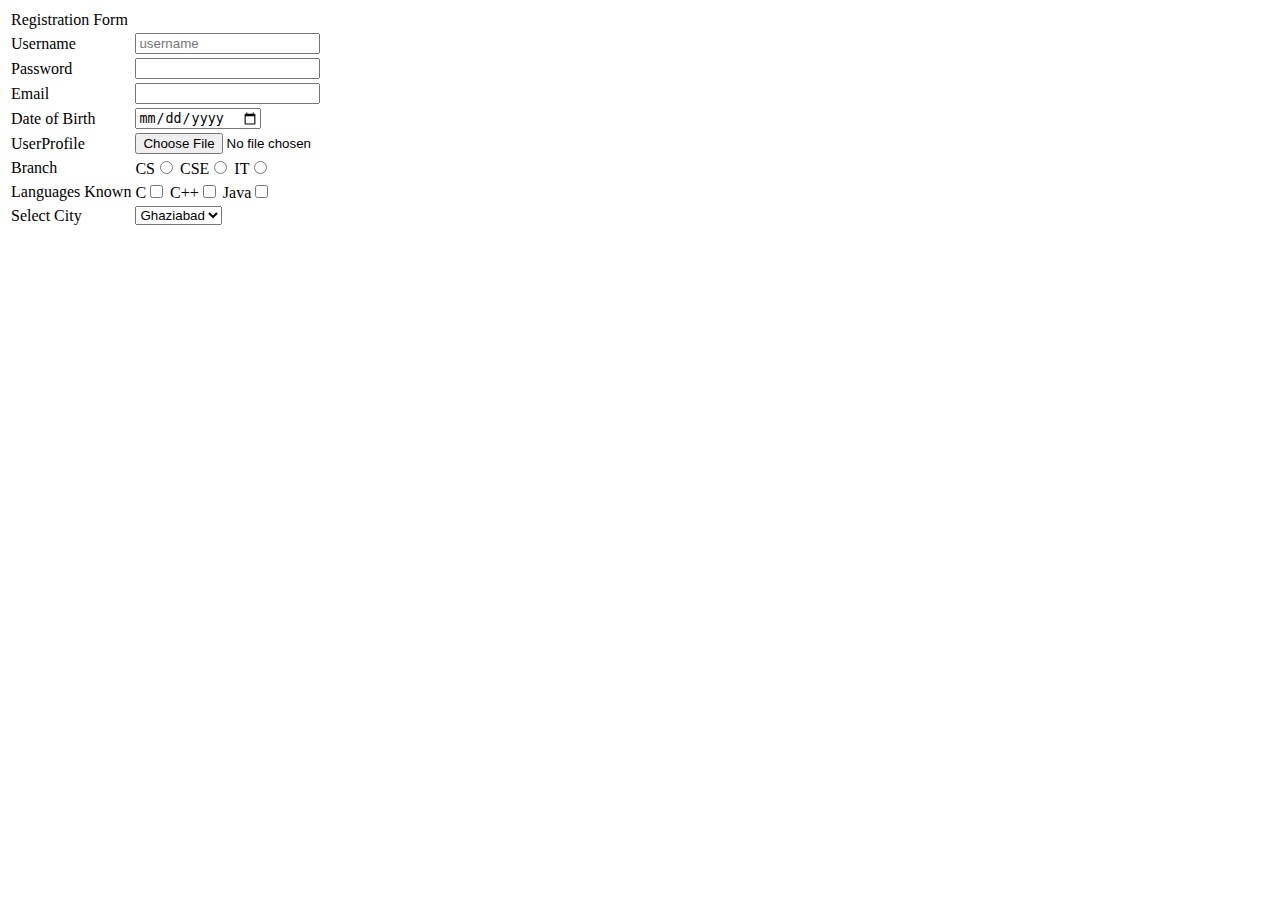
==== index.html @ 2dc23250 "hello" ====
<!DOCTYPE html>
<html lang="en">
<head>
    <meta charset="UTF-8">
    <meta name="viewport" content="width=device-width, initial-scale=1.0">
    <title>Document</title>
</head>
<body>
    <table>
        <tr><td colspan="2">Registration Form</td></tr>
        <tr><td>Username</td>
        <td><input type="text" placeholder="username"></td></tr>
        <tr>
            <td>Password</td>
            <td><input type="password"></td>
        </tr>
        <tr>
        <td>Email</td>
        <td><input type="email"></td>
    </tr>
    <tr>
        <td>Date of Birth</td>
        <td><input type="date"></td>
    </tr>
    <tr>
        <td>UserProfile</td>
        <td><input type="file"></td>
    </tr>
    <tr>
        <td>Branch</td>
        <td>
            CS<input type="radio" value="CS" name="r1">
            CSE<input type="radio" value="CSE" name="r2">
            IT<input type="radio" value="IT" name="r3">
        </td>
    </tr>
    <tr>
        <td>Languages Known</td>
        <td>
            C<input type="checkbox" name="c1">
            C++<input type="checkbox" name="c2">
            Java<input type="checkbox" name="c3">
        </td>
    </tr>
    <tr>
        <td>Select City</td>
        <td>
        <select>
        <option value="GZB">Ghaziabad</option>
        <option value="DLH">Delhi</option>
        <option value="Noida">Noida</option>
    </td>
    </select>
    </tr>

    </table>
</body>
</html>
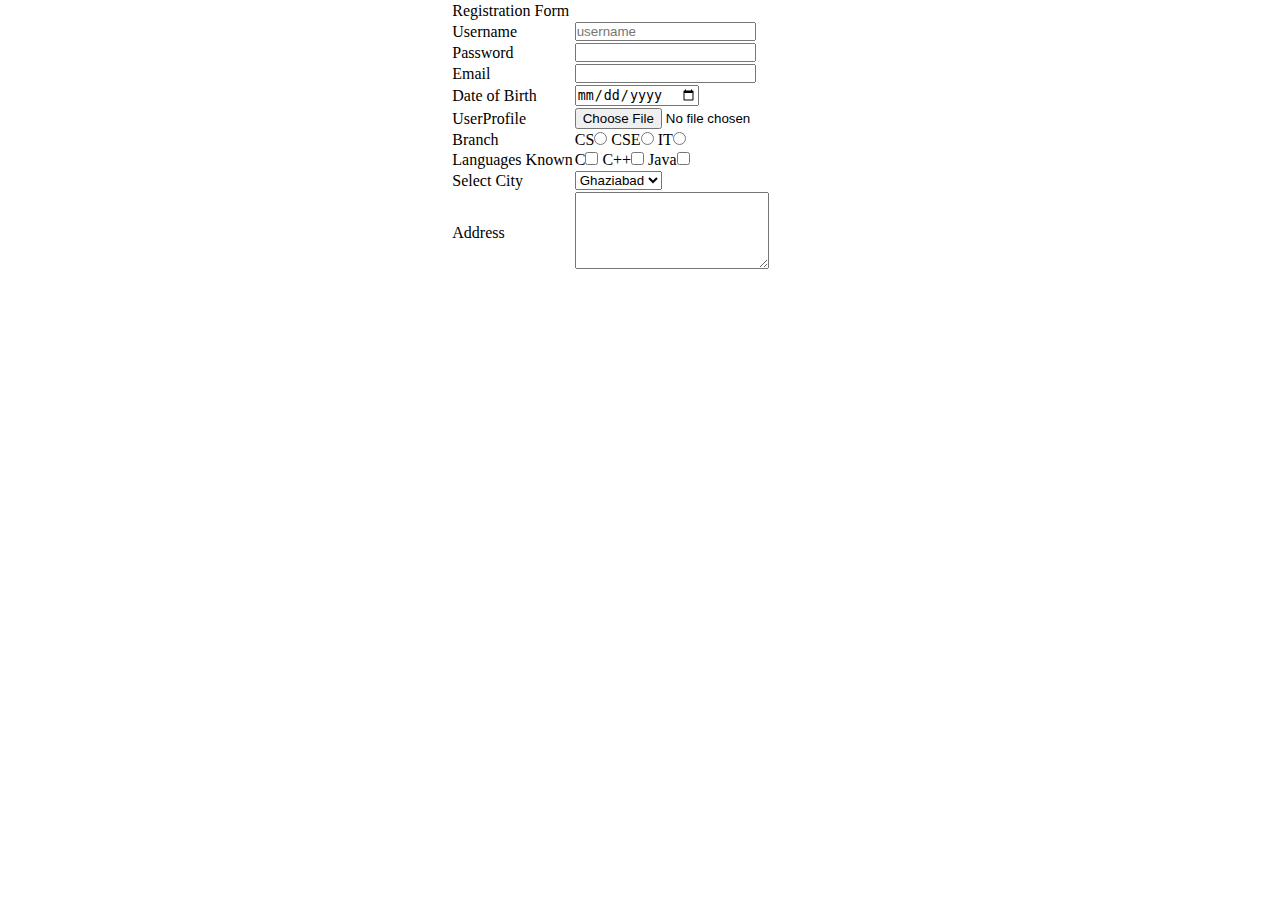
==== commit 454377ff: "hello" ====
--- a/index.html
+++ b/index.html
@@ -4,8 +4,10 @@
     <meta charset="UTF-8">
     <meta name="viewport" content="width=device-width, initial-scale=1.0">
     <title>Document</title>
+    <link rel="stylesheet" href="style.css">
 </head>
 <body>
+    <div id="reg-form">
     <table>
         <tr><td colspan="2">Registration Form</td></tr>
         <tr><td>Username</td>
@@ -52,7 +54,12 @@
     </td>
     </select>
     </tr>
+    <tr>
+        <td>Address</td>
+        <td><textarea rows="5" cols="22" name="addr"></textarea></td>
+    </tr>
 
     </table>
+</div>
 </body>
 </html>--- a/style.css
+++ b/style.css
@@ -0,0 +1,11 @@
+*{
+    margin: 0px;
+    padding: 0px;
+    box-sizing: border-box;
+}
+#reg-form
+{
+    display: flex;
+    justify-content: center;
+    
+}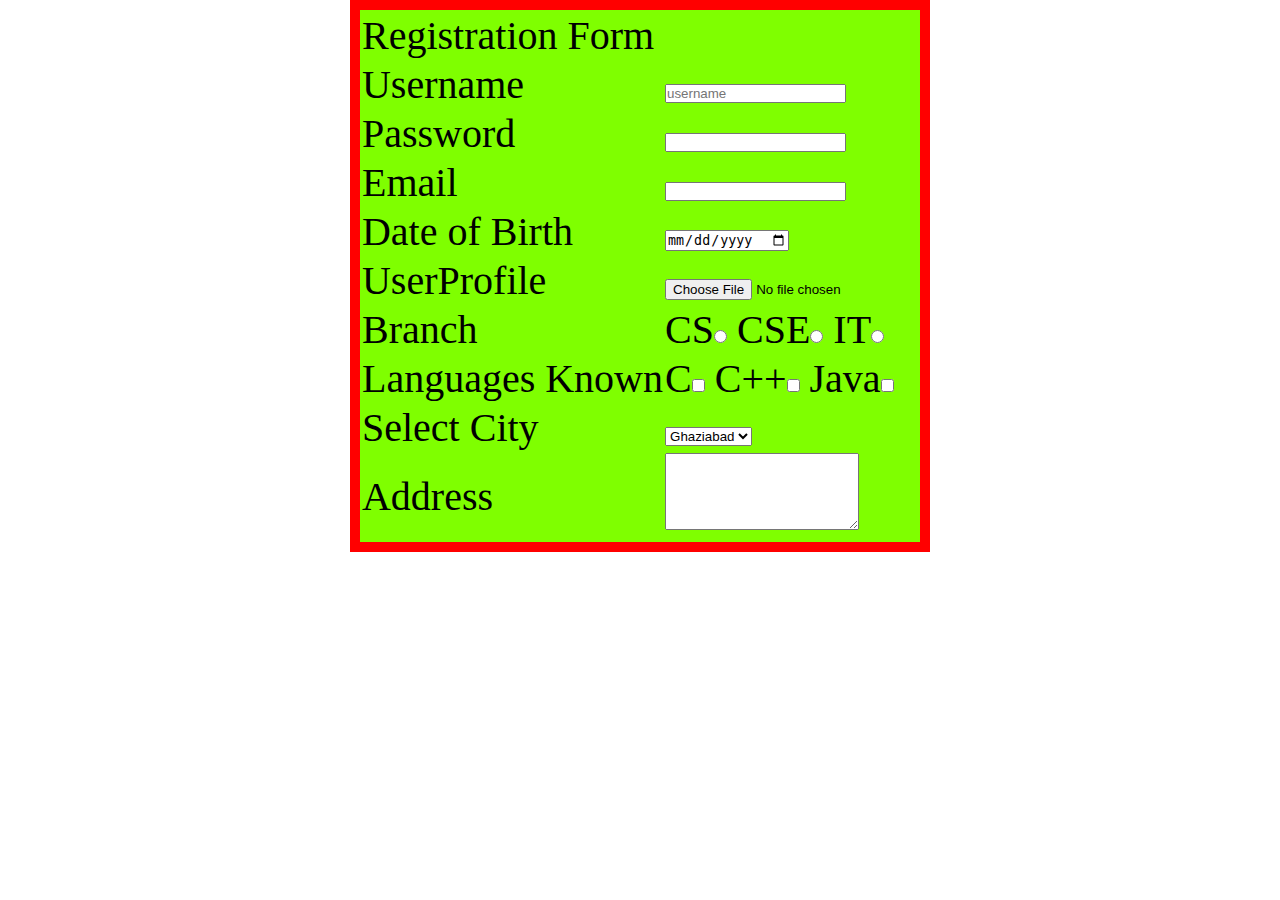
==== commit a6a8828f: "hello" ====
--- a/index.html
+++ b/index.html
@@ -9,7 +9,7 @@
 <body>
     <div id="reg-form">
     <table>
-        <tr><td colspan="2">Registration Form</td></tr>
+        <h1><tr><td colspan="2">Registration Form</td></tr></h1>
         <tr><td>Username</td>
         <td><input type="text" placeholder="username"></td></tr>
         <tr>
--- a/style.css
+++ b/style.css
@@ -6,6 +6,18 @@
 #reg-form
 {
     display: flex;
-    justify-content: center;
-    
+    justify-content: center;  
+}
+#heading
+{
+    background-color: chartreuse;
+    font-size: 60px;
+    text-align: center;
+    border: 10px solid re ;
+}
+table
+{
+    background-color: chartreuse;
+    font-size: 40px;
+    border: 10px solid red;
 }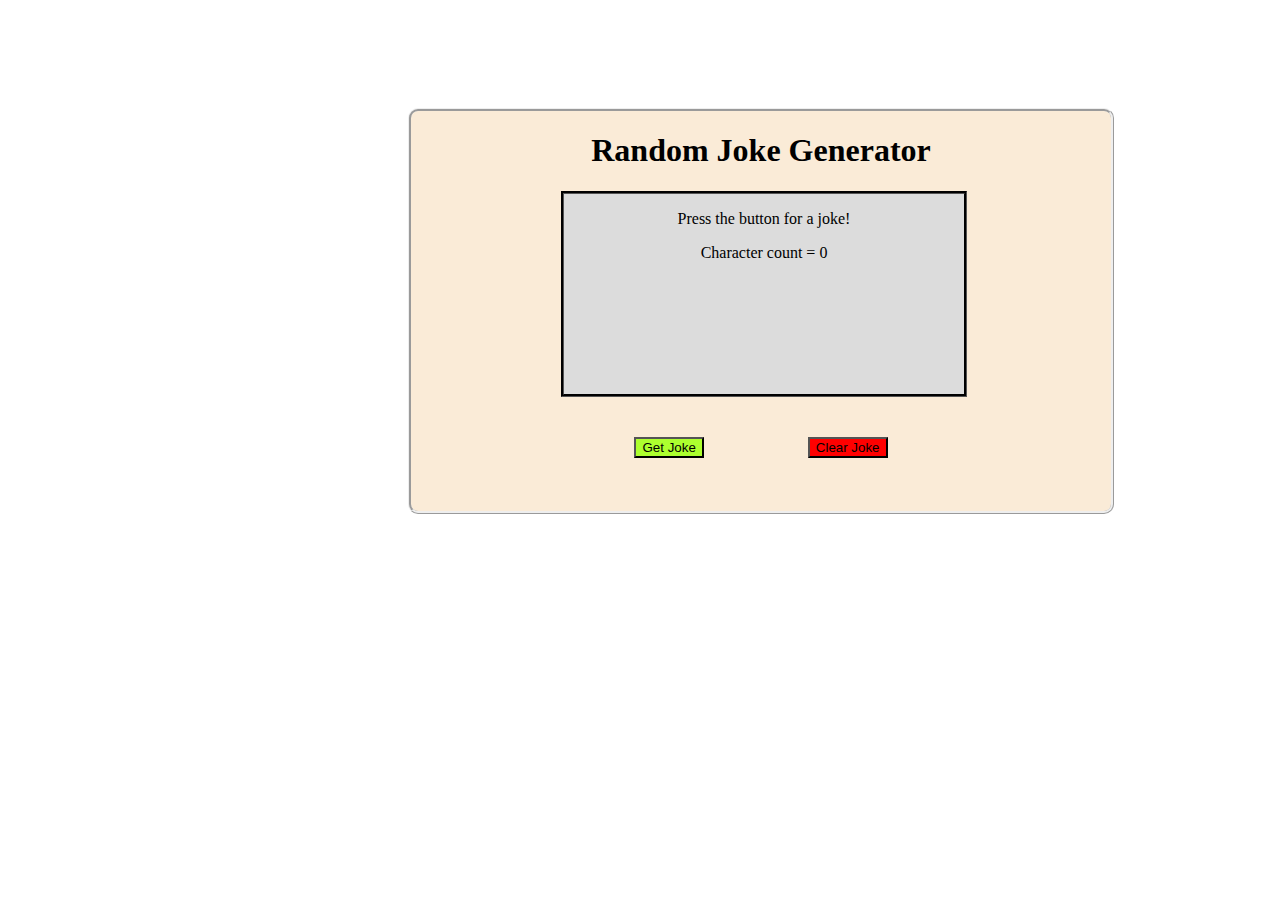
==== commit 38a11580: "Add files via upload" ====
--- a/index.html
+++ b/index.html
@@ -1,65 +1,27 @@
-<!DOCTYPE html>
-<html lang="en">
-<head>
-    <meta charset="UTF-8">
-    <meta name="viewport" content="width=device-width, initial-scale=1.0">
-    <title>Document</title>
-    <link rel="stylesheet" href="style.css">
-</head>
-<body>
-    <div id="reg-form">
-    <table>
-        <h1><tr><td colspan="2">Registration Form</td></tr></h1>
-        <tr><td>Username</td>
-        <td><input type="text" placeholder="username"></td></tr>
-        <tr>
-            <td>Password</td>
-            <td><input type="password"></td>
-        </tr>
-        <tr>
-        <td>Email</td>
-        <td><input type="email"></td>
-    </tr>
-    <tr>
-        <td>Date of Birth</td>
-        <td><input type="date"></td>
-    </tr>
-    <tr>
-        <td>UserProfile</td>
-        <td><input type="file"></td>
-    </tr>
-    <tr>
-        <td>Branch</td>
-        <td>
-            CS<input type="radio" value="CS" name="r1">
-            CSE<input type="radio" value="CSE" name="r2">
-            IT<input type="radio" value="IT" name="r3">
-        </td>
-    </tr>
-    <tr>
-        <td>Languages Known</td>
-        <td>
-            C<input type="checkbox" name="c1">
-            C++<input type="checkbox" name="c2">
-            Java<input type="checkbox" name="c3">
-        </td>
-    </tr>
-    <tr>
-        <td>Select City</td>
-        <td>
-        <select>
-        <option value="GZB">Ghaziabad</option>
-        <option value="DLH">Delhi</option>
-        <option value="Noida">Noida</option>
-    </td>
-    </select>
-    </tr>
-    <tr>
-        <td>Address</td>
-        <td><textarea rows="5" cols="22" name="addr"></textarea></td>
-    </tr>
-
-    </table>
-</div>
-</body>
+<!DOCTYPE html>
+<html lang="en">
+<head>
+    <meta charset="UTF-8">
+    <meta name="viewport" content="width=device-width, initial-scale=1.0">
+    <link rel="stylesheet" href="index.css">
+    <title>Joke Generator</title>
+    <script>
+
+    </script>
+        
+</head>
+<body>
+    <div id="d1">
+        <h1>Random Joke Generator</h1>
+        <div id="joke">
+            <p id="p1">Press the button for a joke!</p>
+            <p id="charcount">Character count = 0</p>
+        </div>
+        <button id="b1" onclick="fetchjoke()">Get Joke</button>
+        <button id="b2" onclick="clearjoke()">Clear Joke</button>
+        <script src="script.js"></script>
+
+    </div>
+    
+</body>
 </html>--- a/index.css
+++ b/index.css
@@ -0,0 +1,30 @@
+#d1{
+    border-radius: 10px;
+    background-color: antiquewhite;
+    text-align: center;
+    width: 700px;
+    height: 400px;
+    align-self: center;
+    translate: 400px  100px;
+    justify-content:center ;
+    border-style: ridge;
+
+}
+#joke{
+    border-color: black;
+    background-color: gainsboro;
+    width: 400px;
+    height: 200px;
+    justify-content:center ;
+    translate: 150px;
+    border-style: groove;
+}
+
+#b1{
+    background-color: greenyellow;
+    translate: -50px 40px;
+}
+#b2{
+    background-color: red;
+    translate: 50px 40px;
+}